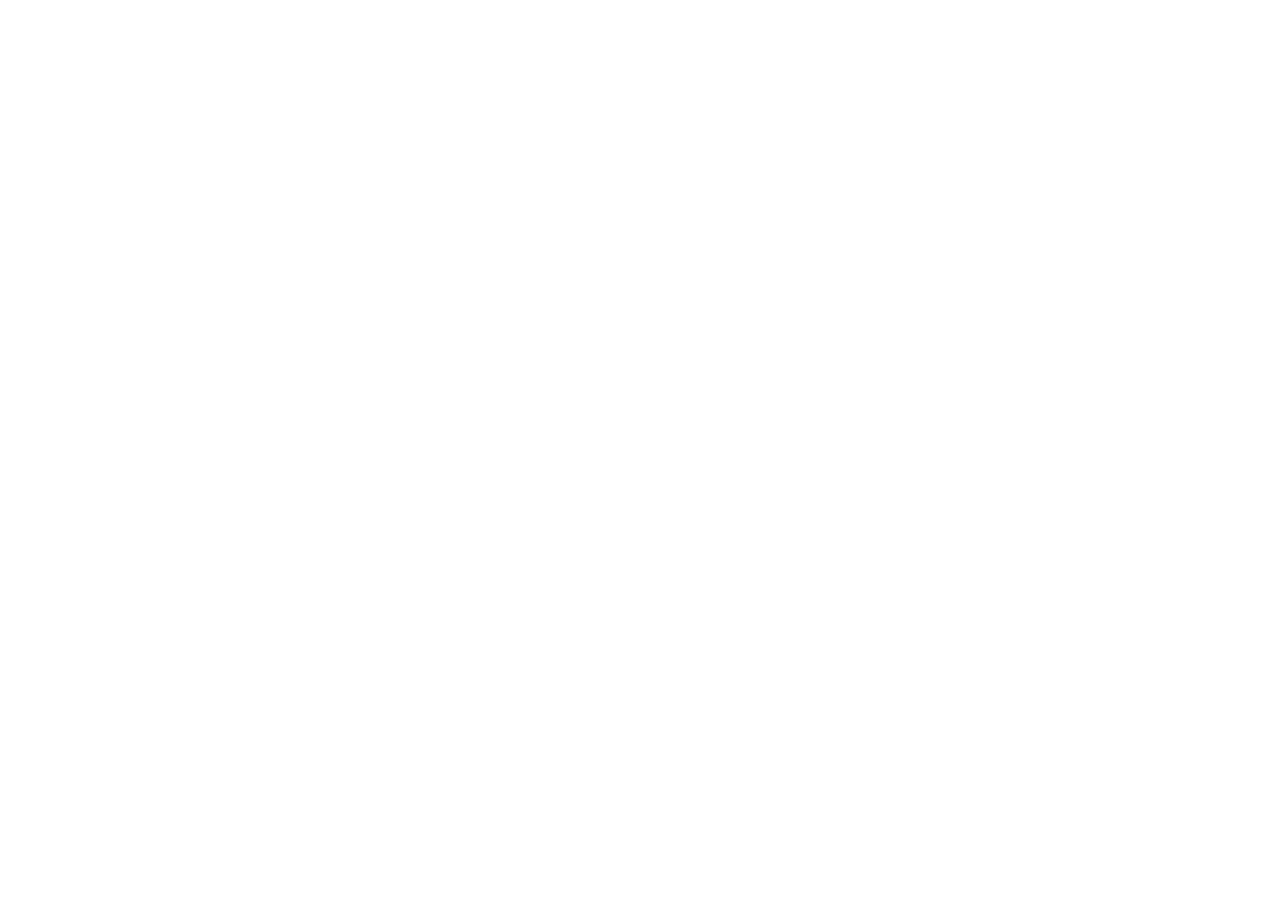
==== end.html @ 65be815a "added new html end.html" ====
<!DOCTYPE html>
<html lang="en">
<head>
    <meta charset="UTF-8">
    <meta http-equiv="X-UA-Compatible" content="IE=edge">
    <meta name="viewport" content="width=device-width, initial-scale=1.0">
    <title>Document</title>
</head>
<body>
    
</body>
</html>
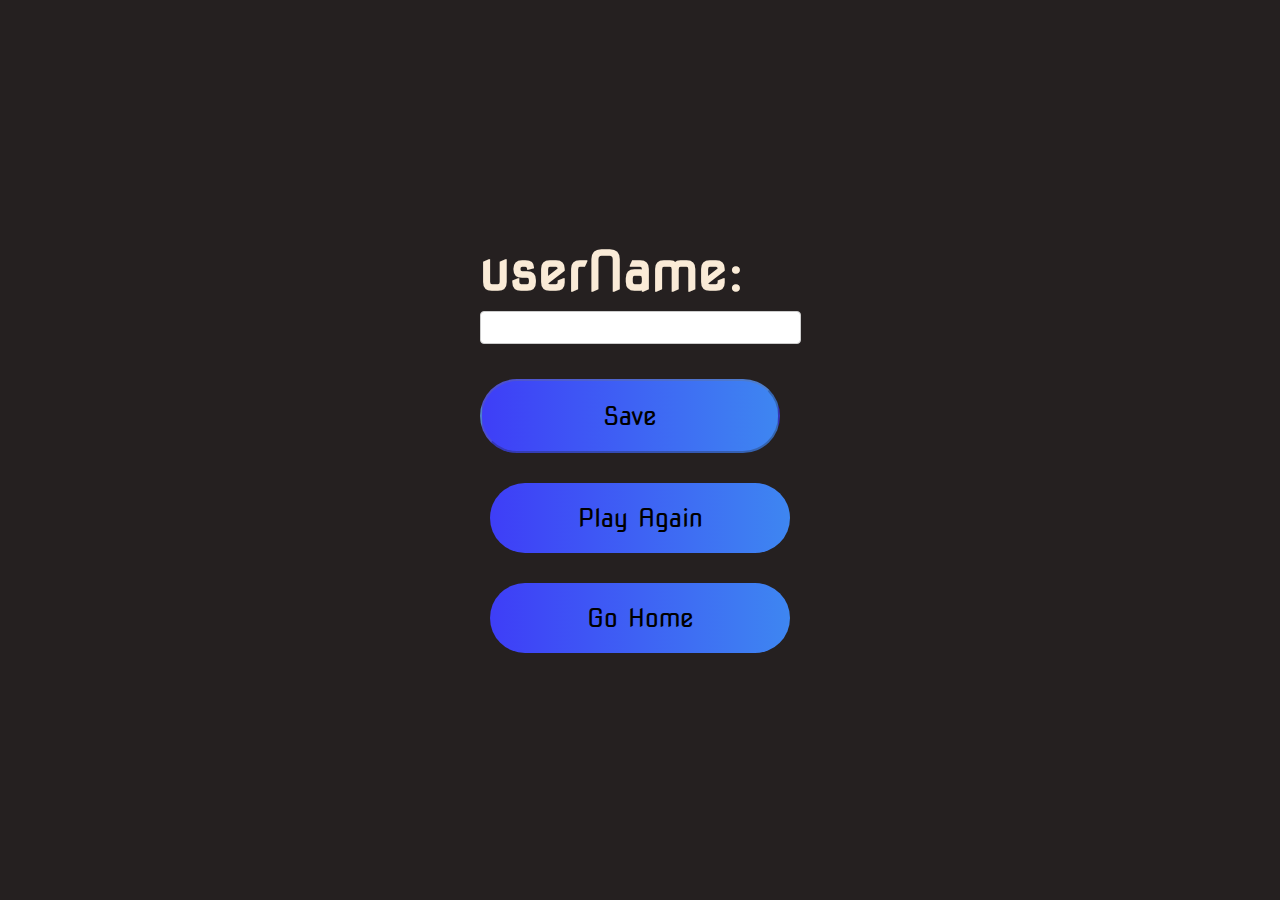
==== commit 3f9c1be2: "redesigned and tested the app" ====
--- a/end.html
+++ b/end.html
@@ -4,9 +4,30 @@
     <meta charset="UTF-8">
     <meta http-equiv="X-UA-Compatible" content="IE=edge">
     <meta name="viewport" content="width=device-width, initial-scale=1.0">
-    <title>Document</title>
+    <title>The End</title>
+    
+    <!-- <link rel="stylesheet" href="./assets/home.css"> -->
+    <link rel="stylesheet" href="./assets/end.css">
+    <!-- <link rel="stylesheet" href="./assets/game.css">
+    <link rel="stylesheet" href="./assets/highScore.css"> -->
+
 </head>
 <body>
-    
+    <div class="container">
+        <div id="end" class="flex-center flex-column">
+          <h1 id="finalScore"></h1>
+          <form>
+            <label for="fname"><h1>userName:</h1> </label>
+  <input type="text" id="username" name="username" size="80"><br><br>
+            <button type="submit" class="btn" id="saveScoreBtn"
+              onclick="saveHighScore(event)"
+              disabled> Save 
+            </button>
+          </form>
+          <a class="btn" href="./game.html">Play Again</a>
+          <a class="btn" href="./home.html">Go Home</a>
+        </div>
+      </div>
+      <script src="./assets/end.js"></script>
 </body>
 </html>--- a/assets/home.css
+++ b/assets/home.css
@@ -0,0 +1,103 @@
+@import url('https://fonts.googleapis.com/css2?family=Nova+Square&display=swap');
+:root{
+    background-color: rgb(37, 32, 32);
+}
+* { 
+    box-sizing: border-box;
+    margin: 0;
+    padding: 0;
+    font-size: 62.5%;
+    font-family: 'Nova Square', cursive ;
+}
+
+h1{ 
+    font-size: 5.4rem;
+    color: antiquewhite;  
+}
+
+h2{
+    font-size: 4rem;
+    margin-bottom: 4rem;
+}
+.container{
+    width: 100vw;
+    height: 100vh;
+    display: flex;
+    justify-content: center;
+    align-items: center;
+    max-width: 80rem;
+    margin: auto;
+    padding: 2rem;
+}
+.flex-column{
+    display: flex;
+    flex-direction: column;
+}
+
+.flex-center{
+    justify-content: center;
+    align-items: center;
+
+}
+
+.justify-center{
+    justify-content: center;
+}
+
+
+.text-center{
+    text-align: center;
+
+}
+
+.hidden{
+    display: none;
+}
+
+
+.btn{
+    font-size: 2.5rem;
+    padding: 2rem 0;
+    width: 30rem;
+    text-align: center;
+    margin-top: 2rem;
+    margin-bottom: 1rem;
+    text-decoration: none;
+    color: black;
+    background: linear-gradient(90deg, rgb(62, 62, 247) 0%, rgb(62, 134, 241) 100%);
+    border-radius: 10rem;
+}
+
+.btn:hover{
+  cursor: pointer;
+  box-shadow: 0 0.4rem 0 rgba(67, 75, 94, 0.6); 
+  transition: transform 150ms;
+  transform: scale(1.03);
+}
+
+.btn[:disabled]:hover{
+    cursor:not-allowed;
+    box-shadow:none;
+    transform::none;
+
+}
+
+#highscore-btn{
+    background:linear-gradient(90deg, rgb(211, 212, 114) 0%, rgb(238, 241, 12) 100%); 
+}
+
+.fa-solid{
+    font-size: 2.5rem;
+    margin-left: 1rem;
+}
+
+
+
+
+
+
+
+
+
+
+
--- a/assets/end.css
+++ b/assets/end.css
@@ -0,0 +1,101 @@
+@import url('https://fonts.googleapis.com/css2?family=Nova+Square&display=swap');
+:root{
+    background-color: rgb(37, 32, 32);
+    color: antiquewhite;
+}
+* { 
+    box-sizing: border-box;
+    margin: 0;
+    padding: 0;
+    font-size: 62.5%;
+    font-family: 'Nova Square', cursive ;
+}
+
+h1{ 
+    font-size: 5.4rem;
+    color: antiquewhite;  
+}
+
+h2{
+    font-size: 4rem;
+    margin-bottom: 4rem;
+}
+.container{
+    width: 100vw;
+    height: 100vh;
+    display: flex;
+    justify-content: center;
+    align-items: center;
+    max-width: 80rem;
+    margin: auto;
+    padding: 2rem;
+}
+.flex-column{
+    display: flex;
+    flex-direction: column;
+}
+
+.flex-center{
+    justify-content: center;
+    align-items: center;
+
+}
+
+.justify-center{
+    justify-content: center;
+}
+
+
+.text-center{
+    text-align: center;
+
+}
+
+.hidden{
+    display: none;
+}
+
+
+.btn{
+    font-size: 2.5rem;
+    padding: 2rem 0;
+    width: 30rem;
+    text-align: center;
+    margin-top: 2rem;
+    margin-bottom: 1rem;
+    text-decoration: none;
+    color: black;
+    background: linear-gradient(90deg, rgb(62, 62, 247) 0%, rgb(62, 134, 241) 100%);
+    border-radius: 10rem;
+}
+
+.btn:hover{
+  cursor: pointer;
+  box-shadow: 0 0.4rem 0 rgba(67, 75, 94, 0.6); 
+  transition: transform 150ms;
+  transform: scale(1.03);
+}
+
+.btn[:disabled]:hover{
+    cursor:not-allowed;
+    box-shadow:none;
+    transform::none;
+
+}
+
+
+.fa-solid{
+    font-size: 2.5rem;
+    margin-left: 1rem;
+}
+
+input[type=text], select {
+    width: 100%;
+    padding: 12px 20px;
+    margin: 8px 0;
+    display: inline-block;
+    border: 1px solid #ccc;
+    border-radius: 4px;
+    box-sizing: border-box;
+  }
+
--- a/assets/game.css
+++ b/assets/game.css
@@ -0,0 +1,75 @@
+body{
+    color: #fff
+}
+.choice-container{
+    display: flex;
+    margin-bottom: 0.8rem;
+    width: 100%;
+    border-radius: 4px;
+    background: rgb(17,92,254);
+    font-size: 3rem;
+    min-width: 80rem;
+}
+.choice-container:hover{
+    cursor: pointer;
+    box-shadow: 0 0.4rem 1.4rem 0 rgba(6,103,247,0.5);
+    transform: transform 150ms;
+}
+.choice-prefix{
+    padding:2rem 2.5rem;
+    color: #fff;
+}
+.choice-text{
+    padding: 2rem;
+    width:100%;
+
+}
+#question{
+    font-size: 2rem;
+    padding: 2rem;
+}
+
+.correct {
+    background: linear-gradient(35deg, rgba(11,223,45) 0%, rgb(34, 104, 1) 100%);
+}
+
+.incorrect {
+    background: linear-gradient(35deg, rgb(243, 74, 68) 0%, rgb(197, 44, 6) 100%);
+}
+#hud{
+    display: flex;
+    justify-content: space-between;
+}
+
+.hud-prefix{
+    text-align: center;
+    font-size: 3rem;
+}
+
+.hud-main-text{
+    text-align: center;
+
+}
+#progressBar{
+width: 18rem;
+height: 2.8rem;
+border: 0.3rem solid rgb(64, 172, 14);
+margin-top: 2rem;
+border-radius: 50px;
+overflow: hidden;
+}
+#progressBarFull{
+    height: 100%;
+    background: rgb(64, 172, 14);
+    width: 0%;
+
+}
+
+@media screen and (max-width: 768px){
+    .choice-container{
+        min-width: 40rem;
+    }
+}
+
+
+      --- a/assets/highScore.css
+++ b/assets/highScore.css
@@ -0,0 +1,14 @@
+#highScoresList {
+    list-style: none;
+    padding-left: 0;
+    margin-bottom: 4rem;
+  }
+  
+  .high-score {
+    font-size: 2.8rem;
+    margin-bottom: 0.5rem;
+  }
+  
+  .high-score:hover {
+    transform: scale(1.025);
+  }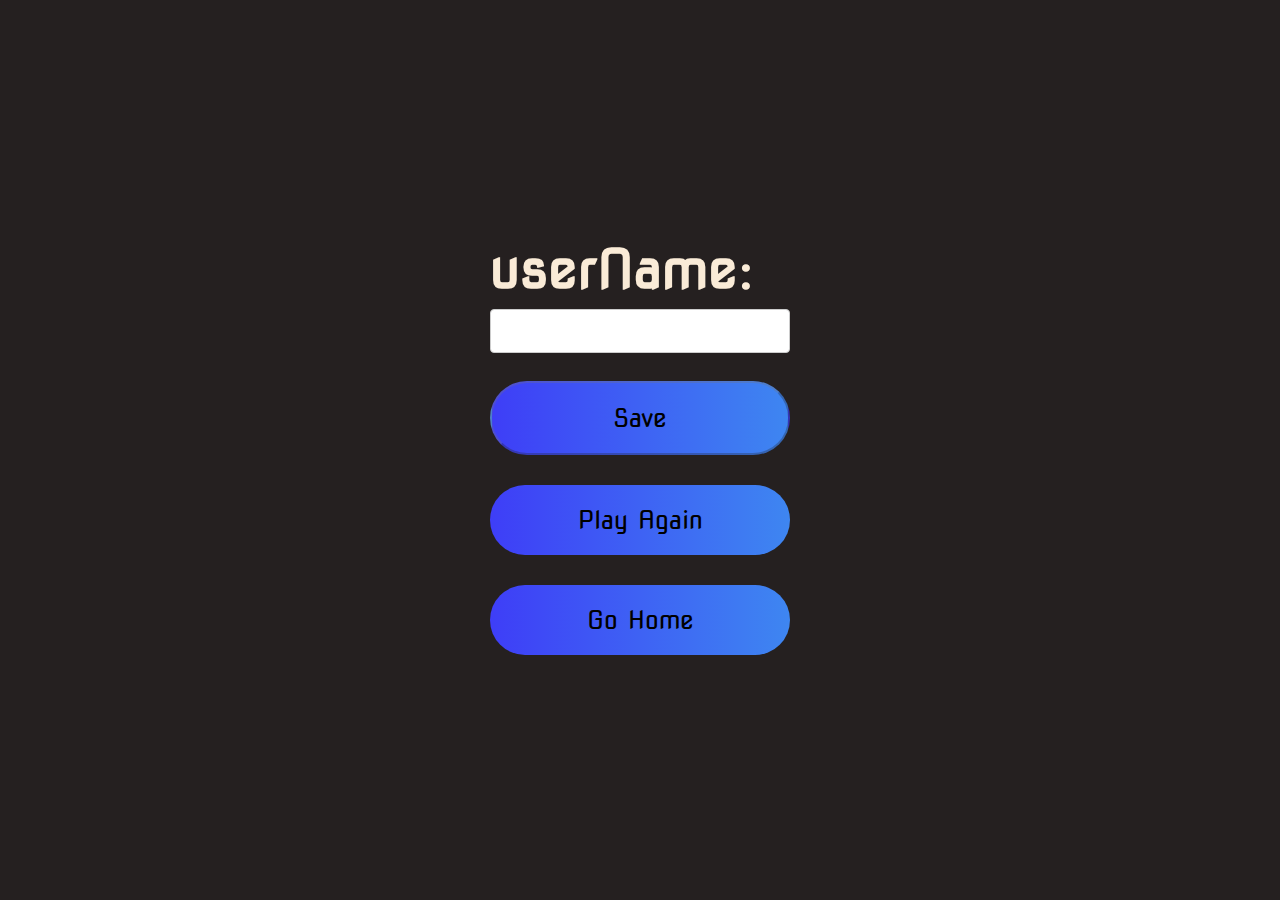
==== commit fb40a69c: "fixed text box font size" ====
--- a/end.html
+++ b/end.html
@@ -1,33 +1,36 @@
 <!DOCTYPE html>
 <html lang="en">
+
 <head>
-    <meta charset="UTF-8">
-    <meta http-equiv="X-UA-Compatible" content="IE=edge">
-    <meta name="viewport" content="width=device-width, initial-scale=1.0">
-    <title>The End</title>
-    
-    <!-- <link rel="stylesheet" href="./assets/home.css"> -->
-    <link rel="stylesheet" href="./assets/end.css">
-    <!-- <link rel="stylesheet" href="./assets/game.css">
+  <meta charset="UTF-8">
+  <meta http-equiv="X-UA-Compatible" content="IE=edge">
+  <meta name="viewport" content="width=device-width, initial-scale=1.0">
+  <title>The End</title>
+
+  <!-- <link rel="stylesheet" href="./assets/home.css"> -->
+  <link rel="stylesheet" href="./assets/end.css">
+  <!-- <link rel="stylesheet" href="./assets/game.css">
     <link rel="stylesheet" href="./assets/highScore.css"> -->
 
 </head>
+
 <body>
-    <div class="container">
-        <div id="end" class="flex-center flex-column">
-          <h1 id="finalScore"></h1>
-          <form>
-            <label for="fname"><h1>userName:</h1> </label>
-  <input type="text" id="username" name="username" size="80"><br><br>
-            <button type="submit" class="btn" id="saveScoreBtn"
-              onclick="saveHighScore(event)"
-              disabled> Save 
-            </button>
-          </form>
-          <a class="btn" href="./game.html">Play Again</a>
-          <a class="btn" href="./home.html">Go Home</a>
-        </div>
-      </div>
-      <script src="./assets/end.js"></script>
+  <div class="container">
+    <div id="end" class="flex-center flex-column">
+      <h1 id="finalScore"></h1>
+      <form>
+        <label for="username">
+          <h1>userName:</h1>
+        </label>
+        <input style="font-size: 15px;" type="text" id="username" name="username" size="80"><br>
+        <button type="submit" class="btn" id="saveScoreBtn" onclick="saveHighScore(event)" disabled> Save
+        </button>
+      </form>
+      <a class="btn" href="./game.html">Play Again</a>
+      <a class="btn" href="./home.html">Go Home</a>
+    </div>
+  </div>
+  <script src="./assets/end.js"></script>
 </body>
+
 </html>--- a/assets/home.css
+++ b/assets/home.css
@@ -1,8 +1,9 @@
 @import url('https://fonts.googleapis.com/css2?family=Nova+Square&display=swap');
 :root{
     background-color: rgb(37, 32, 32);
+    color: antiquewhite;
 }
-* { 
+* {
     box-sizing: border-box;
     margin: 0;
     padding: 0;
@@ -10,9 +11,9 @@
     font-family: 'Nova Square', cursive ;
 }
 
-h1{ 
+h1{
     font-size: 5.4rem;
-    color: antiquewhite;  
+    color: antiquewhite;
 }
 
 h2{
@@ -21,7 +22,7 @@
 }
 .container{
     width: 100vw;
-    height: 100vh;
+    /* height: 100vh; */
     display: flex;
     justify-content: center;
     align-items: center;
@@ -70,7 +71,7 @@
 
 .btn:hover{
   cursor: pointer;
-  box-shadow: 0 0.4rem 0 rgba(67, 75, 94, 0.6); 
+  box-shadow: 0 0.4rem 0 rgba(67, 75, 94, 0.6);
   transition: transform 150ms;
   transform: scale(1.03);
 }
@@ -83,7 +84,7 @@
 }
 
 #highscore-btn{
-    background:linear-gradient(90deg, rgb(211, 212, 114) 0%, rgb(238, 241, 12) 100%); 
+    background:linear-gradient(90deg, rgb(211, 212, 114) 0%, rgb(238, 241, 12) 100%);
 }
 
 .fa-solid{
--- a/assets/end.css
+++ b/assets/end.css
@@ -76,26 +76,19 @@
   transform: scale(1.03);
 }
 
-.btn[:disabled]:hover{
+.btn[disabled]:hover{
     cursor:not-allowed;
-    box-shadow:none;
-    transform::none;
-
 }
 
 
-.fa-solid{
-    font-size: 2.5rem;
-    margin-left: 1rem;
-}
 
 input[type=text], select {
-    width: 100%;
+    width: 300px;
     padding: 12px 20px;
     margin: 8px 0;
     display: inline-block;
     border: 1px solid #ccc;
     border-radius: 4px;
-    box-sizing: border-box;
+    box-sizing: border-box;   
   }
 
--- a/assets/game.css
+++ b/assets/game.css
@@ -72,4 +72,10 @@
 }
 
 
-      +      #timer{
+        font-size: x-large;
+        padding-left: 1150px;
+        margin-bottom: 0px;
+        margin-top: 200px;
+
+      }